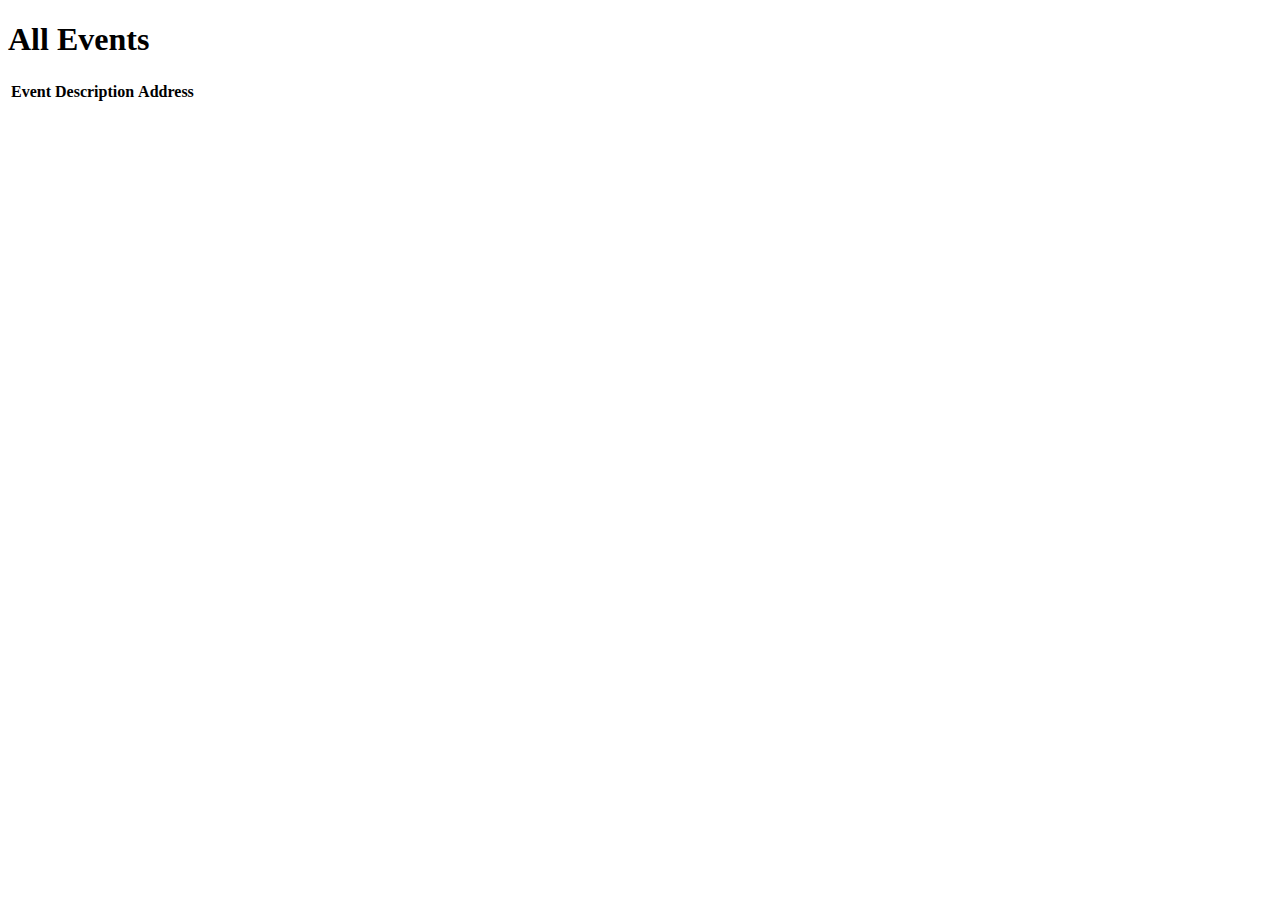
==== src/main/resources/templates/events/index.html @ 250be5f8 "End exercise 11" ====
<!DOCTYPE html>
<html lang="en" xmlns:th="http://www.thymeleaf.org/">
<head>
    <meta charset="UTF-8"/>
    <title>Coding Events</title>
    <link th:href="@{styles.css}" rel="stylesheet">
</head>
<body>

<h1>All Events</h1>

<table class="center">
    <tr>
        <th>Event</th>
        <th>Description</th>
        <th>Address</th>
    </tr>
    <th:block th:each="event : ${events}">
        <tr>
            <td th:text="${event.key}"></td>
            <td th:text="${event.value}"></td>
            <th:block th:if='${event.key.equals("Event 1")}'>
                <td th:replace="fragments :: event1Address"></td>
            </th:block>
            <th:block th:if='${event.key.equals("Event 2")}'>
                <td th:replace="fragments :: event2Address"></td>
            </th:block>
            <th:block th:if='${event.key.equals("Event 3")}'>
                <td th:replace="fragments :: event3Address"></td>
            </th:block>
        </tr>
    </th:block>
</table>

</body>
</html>
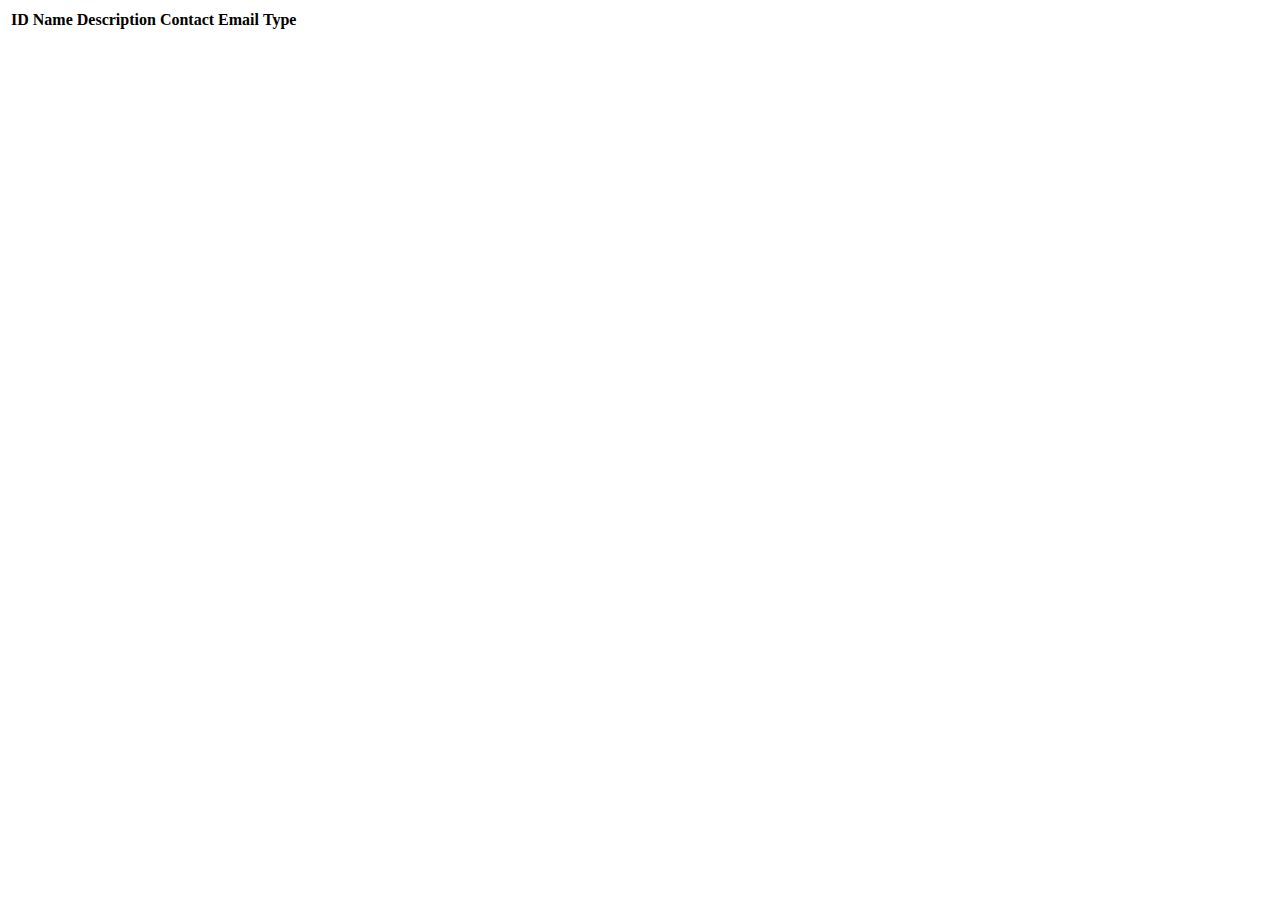
==== commit 15ab3ae4: "Work from ch 13 and 14" ====
--- a/src/main/resources/templates/events/index.html
+++ b/src/main/resources/templates/events/index.html
@@ -1,35 +1,27 @@
 <!DOCTYPE html>
 <html lang="en" xmlns:th="http://www.thymeleaf.org/">
-<head>
-    <meta charset="UTF-8"/>
-    <title>Coding Events</title>
-    <link th:href="@{styles.css}" rel="stylesheet">
-</head>
-<body>
+<head th:replace="fragments :: head"></head>
+<body class="container">
 
-<h1>All Events</h1>
+<header th:replace="fragments :: header"></header>
 
-<table class="center">
-    <tr>
-        <th>Event</th>
-        <th>Description</th>
-        <th>Address</th>
+<table class="table table-striped">
+    <thead>
+        <tr>
+            <th>ID</th>
+            <th>Name</th>
+            <th>Description</th>
+            <th>Contact Email</th>
+            <th>Type</th>
+        </tr>
+    </thead>
+    <tr th:each="event : ${events}">
+        <td th:text="${event.id}"></td>
+        <td th:text="${event.name}"></td>
+        <td th:text="${event.description}"></td>
+        <td th:text="${event.contactEmail}"></td>
+        <td th:text="${event.type.displayName}"></td>
     </tr>
-    <th:block th:each="event : ${events}">
-        <tr>
-            <td th:text="${event.key}"></td>
-            <td th:text="${event.value}"></td>
-            <th:block th:if='${event.key.equals("Event 1")}'>
-                <td th:replace="fragments :: event1Address"></td>
-            </th:block>
-            <th:block th:if='${event.key.equals("Event 2")}'>
-                <td th:replace="fragments :: event2Address"></td>
-            </th:block>
-            <th:block th:if='${event.key.equals("Event 3")}'>
-                <td th:replace="fragments :: event3Address"></td>
-            </th:block>
-        </tr>
-    </th:block>
 </table>
 
 </body>
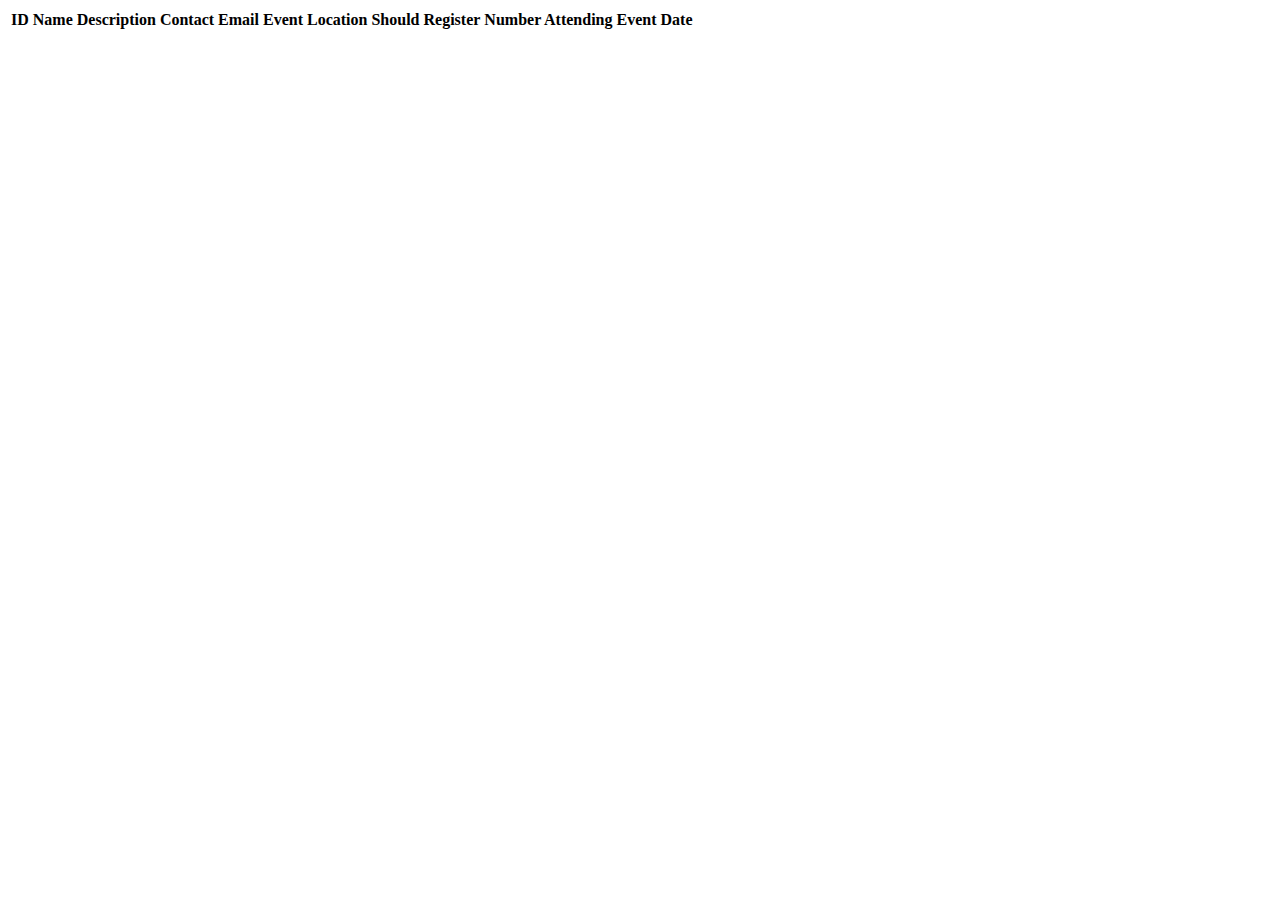
==== commit f31155eb: "Completed exercise ch. 13" ====
--- a/src/main/resources/templates/events/index.html
+++ b/src/main/resources/templates/events/index.html
@@ -12,7 +12,10 @@
             <th>Name</th>
             <th>Description</th>
             <th>Contact Email</th>
-            <th>Type</th>
+            <th>Event Location</th>
+            <th>Should Register</th>
+            <th>Number Attending</th>
+            <th>Event Date</th>
         </tr>
     </thead>
     <tr th:each="event : ${events}">
@@ -20,7 +23,10 @@
         <td th:text="${event.name}"></td>
         <td th:text="${event.description}"></td>
         <td th:text="${event.contactEmail}"></td>
-        <td th:text="${event.type.displayName}"></td>
+        <td th:text="${event.location}"></td>
+        <td th:text="${event.shouldRegister}"></td>
+        <td th:text="${event.numberOfAttendees}"></td>
+        <td th:text="${#dates.format(event.eventDate, 'dd-MMM-yyyy')}"></td>
     </tr>
 </table>
 
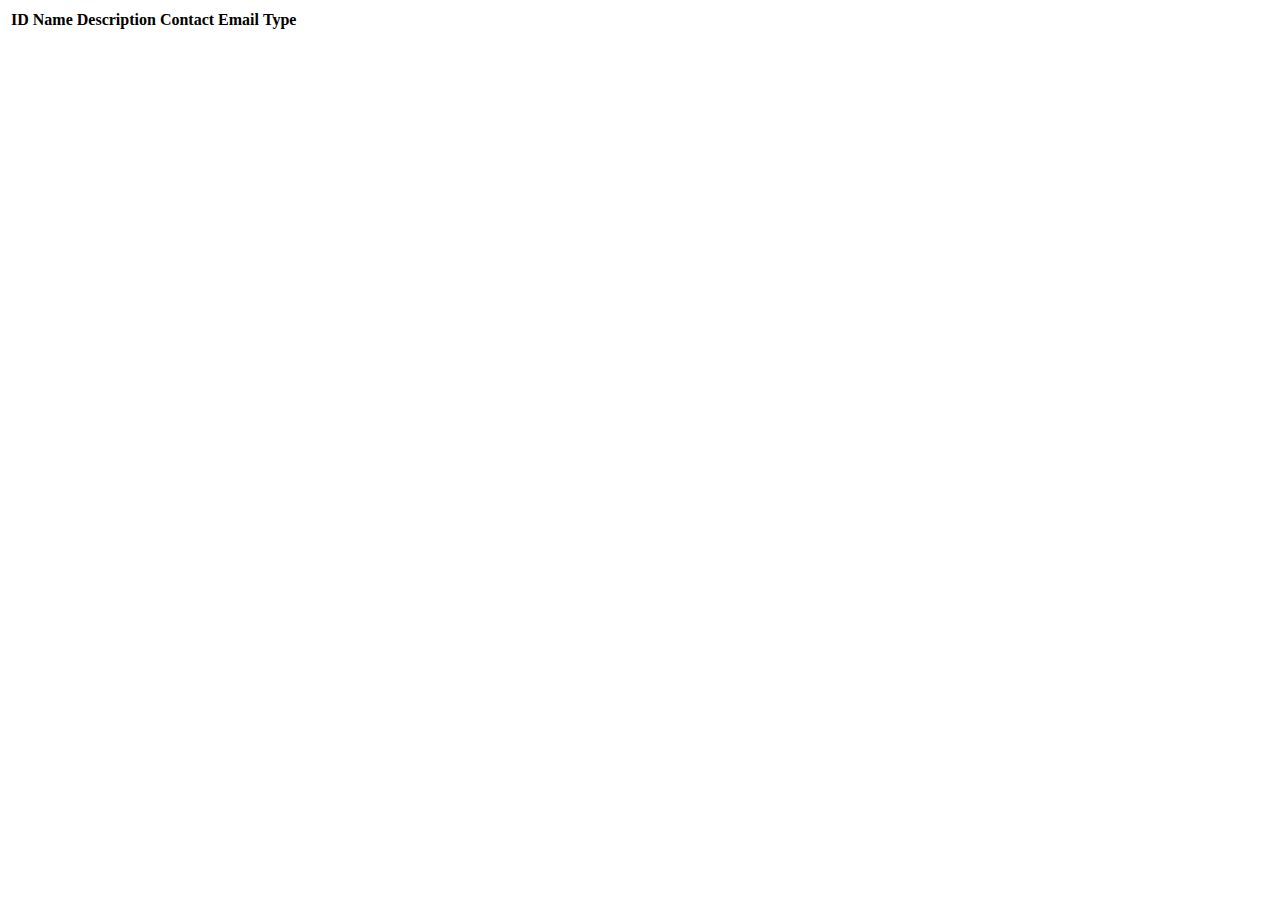
==== commit b8942816: "Studio 17 - code along" ====
--- a/src/main/resources/templates/events/index.html
+++ b/src/main/resources/templates/events/index.html
@@ -12,10 +12,7 @@
             <th>Name</th>
             <th>Description</th>
             <th>Contact Email</th>
-            <th>Event Location</th>
-            <th>Should Register</th>
-            <th>Number Attending</th>
-            <th>Event Date</th>
+            <th>Type</th>
         </tr>
     </thead>
     <tr th:each="event : ${events}">
@@ -23,10 +20,7 @@
         <td th:text="${event.name}"></td>
         <td th:text="${event.description}"></td>
         <td th:text="${event.contactEmail}"></td>
-        <td th:text="${event.location}"></td>
-        <td th:text="${event.shouldRegister}"></td>
-        <td th:text="${event.numberOfAttendees}"></td>
-        <td th:text="${#dates.format(event.eventDate, 'dd-MMM-yyyy')}"></td>
+        <td th:text="${event.type}"></td>
     </tr>
 </table>
 
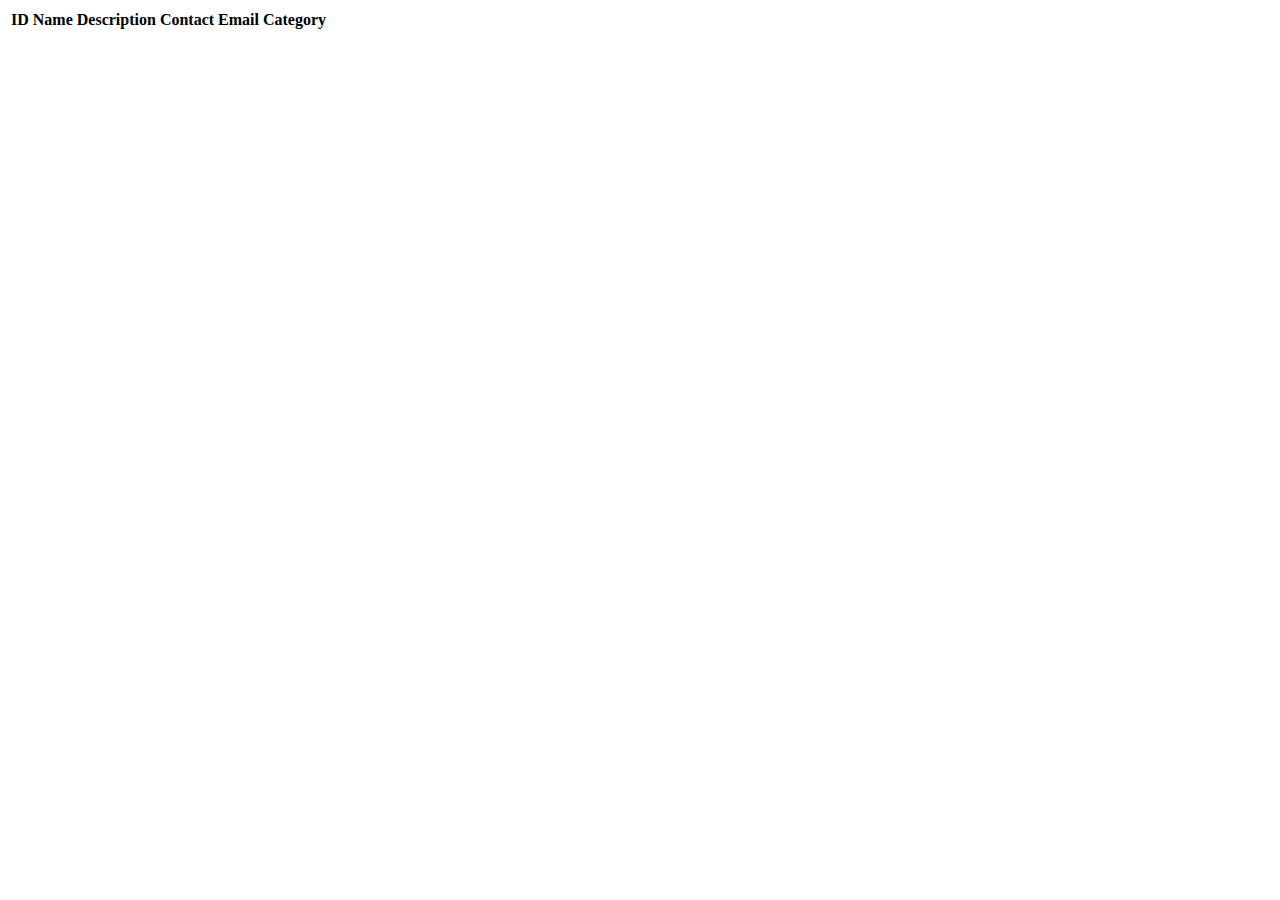
==== commit 4396917f: "Chapter 18.2" ====
--- a/src/main/resources/templates/events/index.html
+++ b/src/main/resources/templates/events/index.html
@@ -12,7 +12,7 @@
             <th>Name</th>
             <th>Description</th>
             <th>Contact Email</th>
-            <th>Type</th>
+            <th>Category</th>
         </tr>
     </thead>
     <tr th:each="event : ${events}">
@@ -20,7 +20,7 @@
         <td th:text="${event.name}"></td>
         <td th:text="${event.description}"></td>
         <td th:text="${event.contactEmail}"></td>
-        <td th:text="${event.type}"></td>
+        <td th:text="${event.eventCategory.name}"></td>
     </tr>
 </table>
 
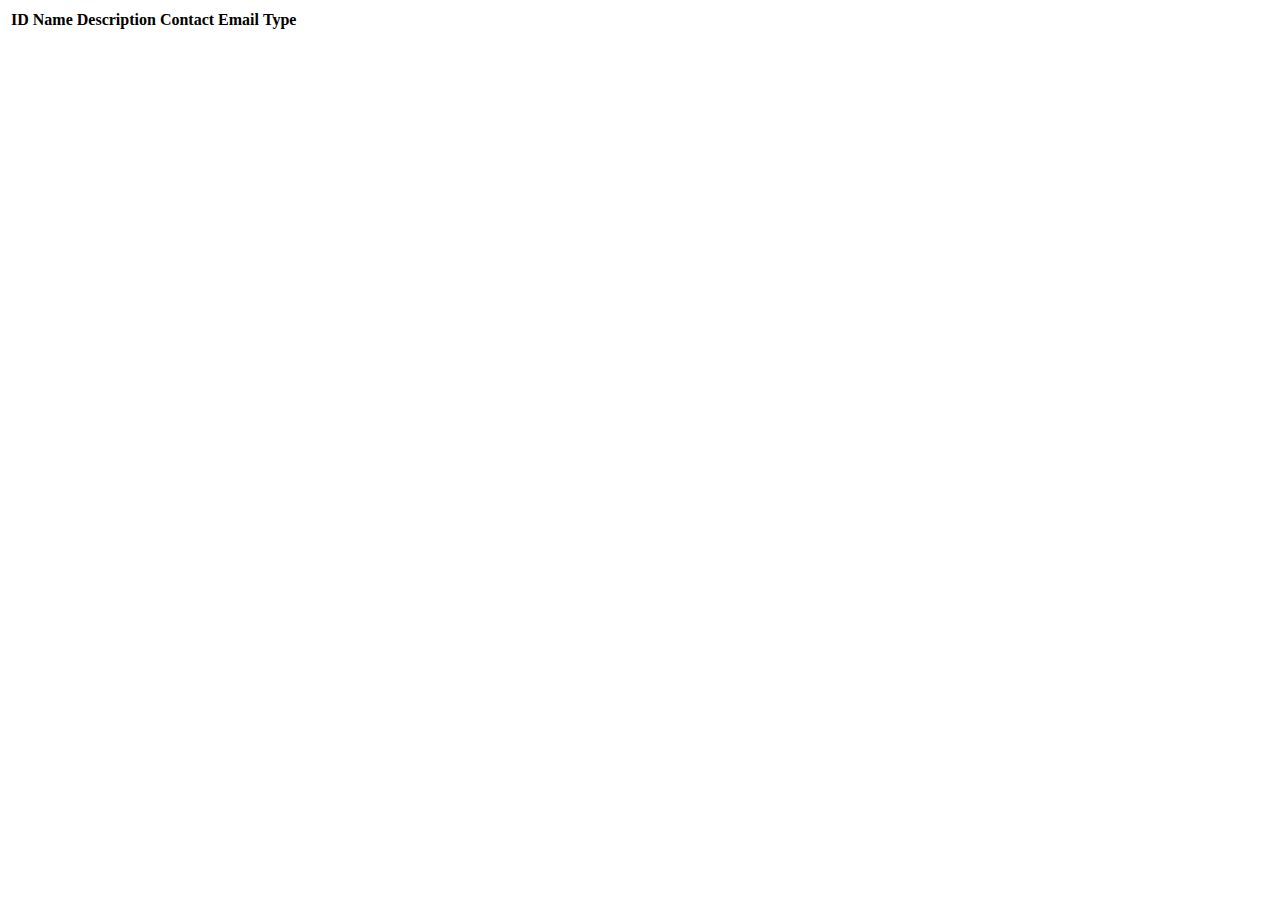
==== commit 6647320e: "Studio 17 FINAL" ====
--- a/src/main/resources/templates/events/index.html
+++ b/src/main/resources/templates/events/index.html
@@ -12,7 +12,7 @@
             <th>Name</th>
             <th>Description</th>
             <th>Contact Email</th>
-            <th>Category</th>
+            <th>Type</th>
         </tr>
     </thead>
     <tr th:each="event : ${events}">
@@ -20,7 +20,7 @@
         <td th:text="${event.name}"></td>
         <td th:text="${event.description}"></td>
         <td th:text="${event.contactEmail}"></td>
-        <td th:text="${event.eventCategory.name}"></td>
+        <td th:text="${event.type.displayName}"></td>
     </tr>
 </table>
 
